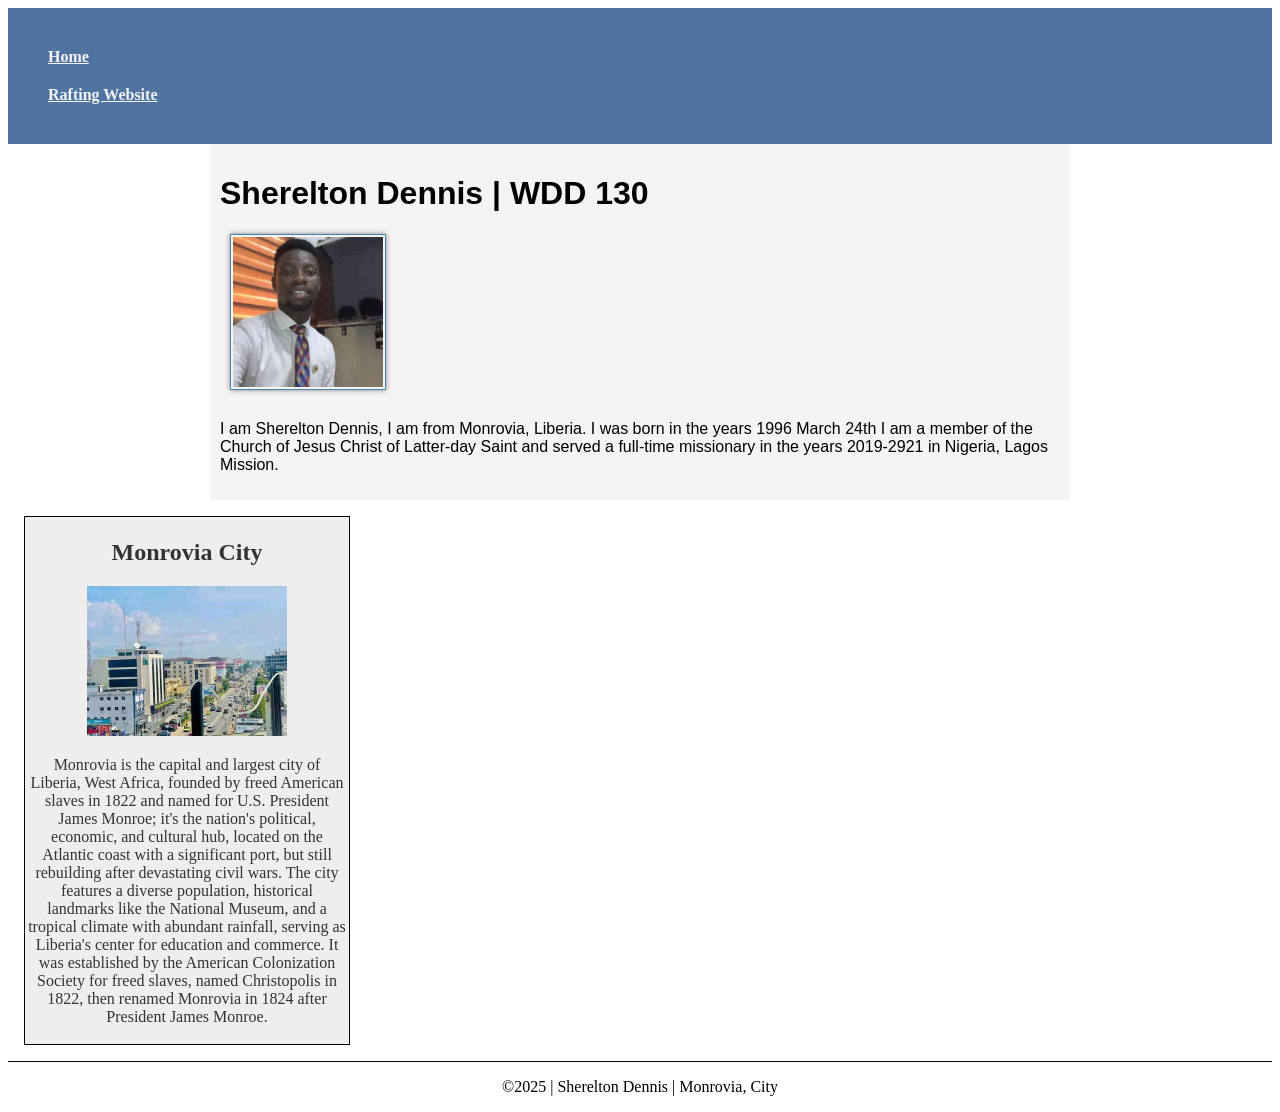
==== index.html @ 7fb6dabd "added" ====
<!DOCTYPE html>
<html lang="en-US">
<head>
    <meta charset="UTF-8">
    <meta name="viewport" content="width=device-width, initial-scale=1.0">
    <title>Sherelton Dennis | WDD 130 | Personal Homepage</title>
    <meta name="description" content="Sherelton Dennis | WDD 130 | Personal Homepage| Monrovia, Liberia">
    <meta  name="author" content="Sherelton Dennis">
    <link rel="stylesheet" href="styles/styles.css">
</head>
<body>
    <header>
        <nav >
            <a href="#">Home</a>
            <a href="wwr/">Rafting Website</a>
        </nav>
    </header>
    <main>
        <h1>Sherelton Dennis | WDD 130</h1>
        <img src="images/profile.jpg" alt="shereltondennis profile image" width="200">
        <p>I am Sherelton Dennis, I am from Monrovia, Liberia. I was born in the years 1996 March 24th
             I am a member of the Church of Jesus Christ of Latter-day Saint
            and served a full-time missionary in the years 2019-2921 in Nigeria, Lagos Mission.
         </p>
    </main>
    <aside>
        <h2>Monrovia City</h2>
        <img src="images/sinkor-monrovia1.jpg" alt="Monrovia City">
        <p>Monrovia is the capital and largest city of Liberia, West Africa, 
            founded by freed American slaves in 1822 and named for U.S. 
            President James Monroe; it's the nation's political, economic, 
            and cultural hub, located on the Atlantic coast with a significant
             port, but still rebuilding after devastating civil wars. The city
              features a diverse population, historical landmarks like the 
              National Museum, and a tropical climate with abundant rainfall, 
              serving as Liberia's center for education and commerce. It was established
               by the American Colonization Society for freed slaves, named Christopolis 
               in 1822, then renamed Monrovia in 1824 after President James Monroe.</p>
    </aside>
    
    <footer>
        <p> ©2025 | Sherelton Dennis | Monrovia, City</p>

    </footer>
    
</body>
</html>
---- styles/styles.css ----
main{
    max-width: 840px;
    margin: 0 auto;
    padding: 10px;
    font-family: Arial, sans-serif;
    background-color: #f5f3f3;
}

main img{
    width: 150px;
    height: auto;
    border: 1px solid steelblue;
    margin: 0 0 10px 10px;
    padding: 2px;
    box-shadow: 0 0 5px gray;
}
header{
    background-color: #4f74a1;
    padding: 20px;
    color: #f5f3f3;
    text-align: justify;
}

h1{
    color: #000;
}

nav{
    padding: 10px;
    background-color: #4f74a1;
}

nav a{
    color: #f5f3f3;
    padding: 10px;
    display: block;
    font-weight: bold;
}
aside{
    width: 20em;
    margin: 1em;
    border: 1px solid black;
    padding: 1em;
    background-color: #eee;
    color: #333;
    text-align: center;
    padding: 2px;
}

aside img{
    width: 200px;
    height: auto;
}

p{
    padding: 0px;
}

footer{
    margin-top: 15px;
    border-top: 1px solid #000;
    text-align: center;

}
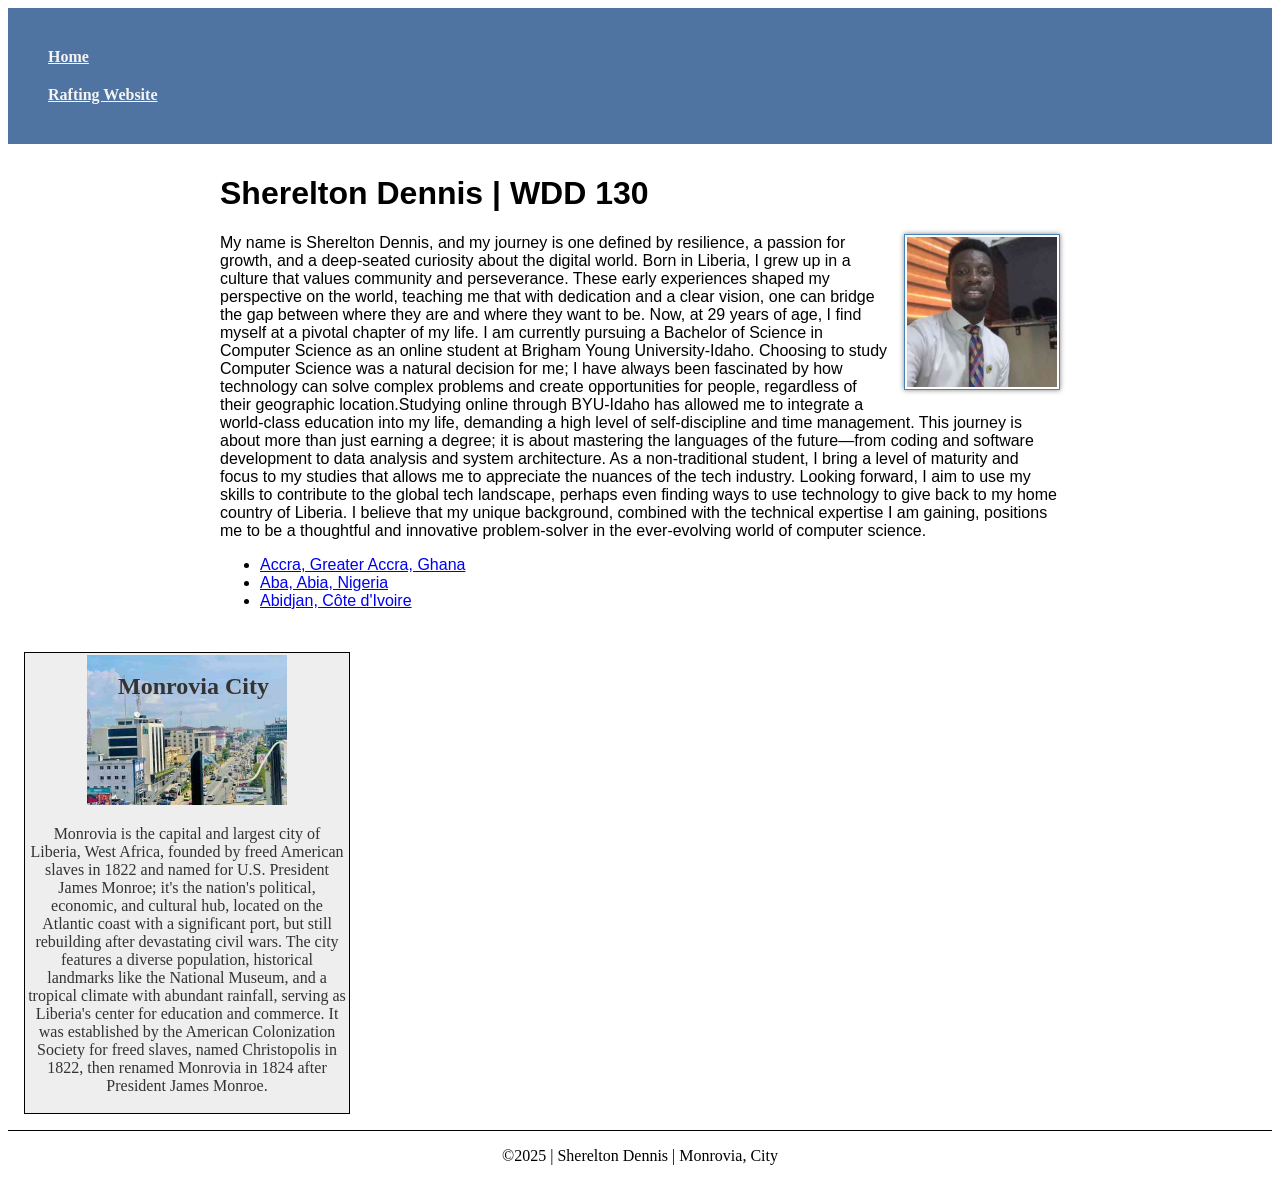
==== commit c61d2d22: "coo" ====
--- a/index.html
+++ b/index.html
@@ -18,10 +18,30 @@
     <main>
         <h1>Sherelton Dennis | WDD 130</h1>
         <img src="images/profile.jpg" alt="shereltondennis profile image" width="200">
-        <p>I am Sherelton Dennis, I am from Monrovia, Liberia. I was born in the years 1996 March 24th
-             I am a member of the Church of Jesus Christ of Latter-day Saint
-            and served a full-time missionary in the years 2019-2921 in Nigeria, Lagos Mission.
+        <p> My name is Sherelton Dennis, and my journey is one defined by resilience, a passion for growth, 
+            and a deep-seated curiosity about the digital world. Born in Liberia, I grew up in a culture that
+             values community and perseverance. These early experiences shaped my perspective on the world, 
+             teaching me that with dedication and a clear vision, one can bridge the gap between where they 
+             are and where they want to be. Now, at 29 years of age, I find myself at a pivotal chapter of my
+              life. I am currently pursuing a Bachelor of Science in Computer Science as an online student at 
+              Brigham Young University-Idaho. Choosing to study Computer Science was a natural decision for me;
+              I have always been fascinated by how technology can solve complex problems and create opportunities
+               for people, regardless of their geographic location.Studying online through BYU-Idaho has allowed
+                me to integrate a world-class education into my life, demanding a high level of self-discipline 
+                and time management. This journey is about more than just earning a degree; it is about mastering
+                 the languages of the future—from coding and software development to data analysis and system 
+                 architecture. As a non-traditional student, I bring a level of maturity and focus to my studies
+                  that allows me to appreciate the nuances of the tech industry. Looking forward, I aim to use 
+                  my skills to contribute to the global tech landscape, perhaps even finding ways to use technology
+                   to give back to my home country of Liberia. I believe that my unique background, combined 
+                   with the technical expertise I am gaining, positions me to be a thoughtful and innovative 
+                   problem-solver in the ever-evolving world of computer science.
          </p>
+         <ul>
+            <li><a href="https://www.churchofjesuschrist.org/temples/details/accra-ghana-temple?lang=eng">Accra, Greater Accra, Ghana</a></li>
+            <li><a href="https://www.churchofjesuschrist.org/temples/details/aba-nigeria-temple?lang=eng">Aba, Abia, Nigeria</a></li>
+            <li><a href="https://www.churchofjesuschrist.org/temples/details/abidjan-ivory-coast-temple?lang=eng">Abidjan, Côte d'Ivoire</a></li>
+         </ul>
     </main>
     <aside>
         <h2>Monrovia City</h2>
--- a/styles/styles.css
+++ b/styles/styles.css
@@ -3,7 +3,8 @@
     margin: 0 auto;
     padding: 10px;
     font-family: Arial, sans-serif;
-    background-color: #f5f3f3;
+    /* no background-color is needed for this part because it is not in the example video; */
+    /* background-color: #f5f3f3; */ 
 }
 
 main img{
@@ -13,6 +14,8 @@
     margin: 0 0 10px 10px;
     padding: 2px;
     box-shadow: 0 0 5px gray;
+    float: right;
+    margin: 0 0 1rem 1rem;
 }
 header{
     background-color: #4f74a1;
@@ -45,11 +48,19 @@
     color: #333;
     text-align: center;
     padding: 2px;
+    position: relative;
 }
 
 aside img{
     width: 200px;
     height: auto;
+
+}
+
+aside h2{ 
+    position: absolute;
+    top: 0px;
+    right: 80px;
 }
 
 p{
@@ -61,4 +72,20 @@
     border-top: 1px solid #000;
     text-align: center;
 
+}
+
+.ul{
+    border: 1px solid black;
+    padding: 10px;
+    margin: 1rem;
+    background-color: #727070;
+    color: #333;
+}
+
+.box{
+    border: 1px solid black;
+    padding: 10px;
+    margin: 1rem;
+    background-color: #727070;
+    color: #333;
 }
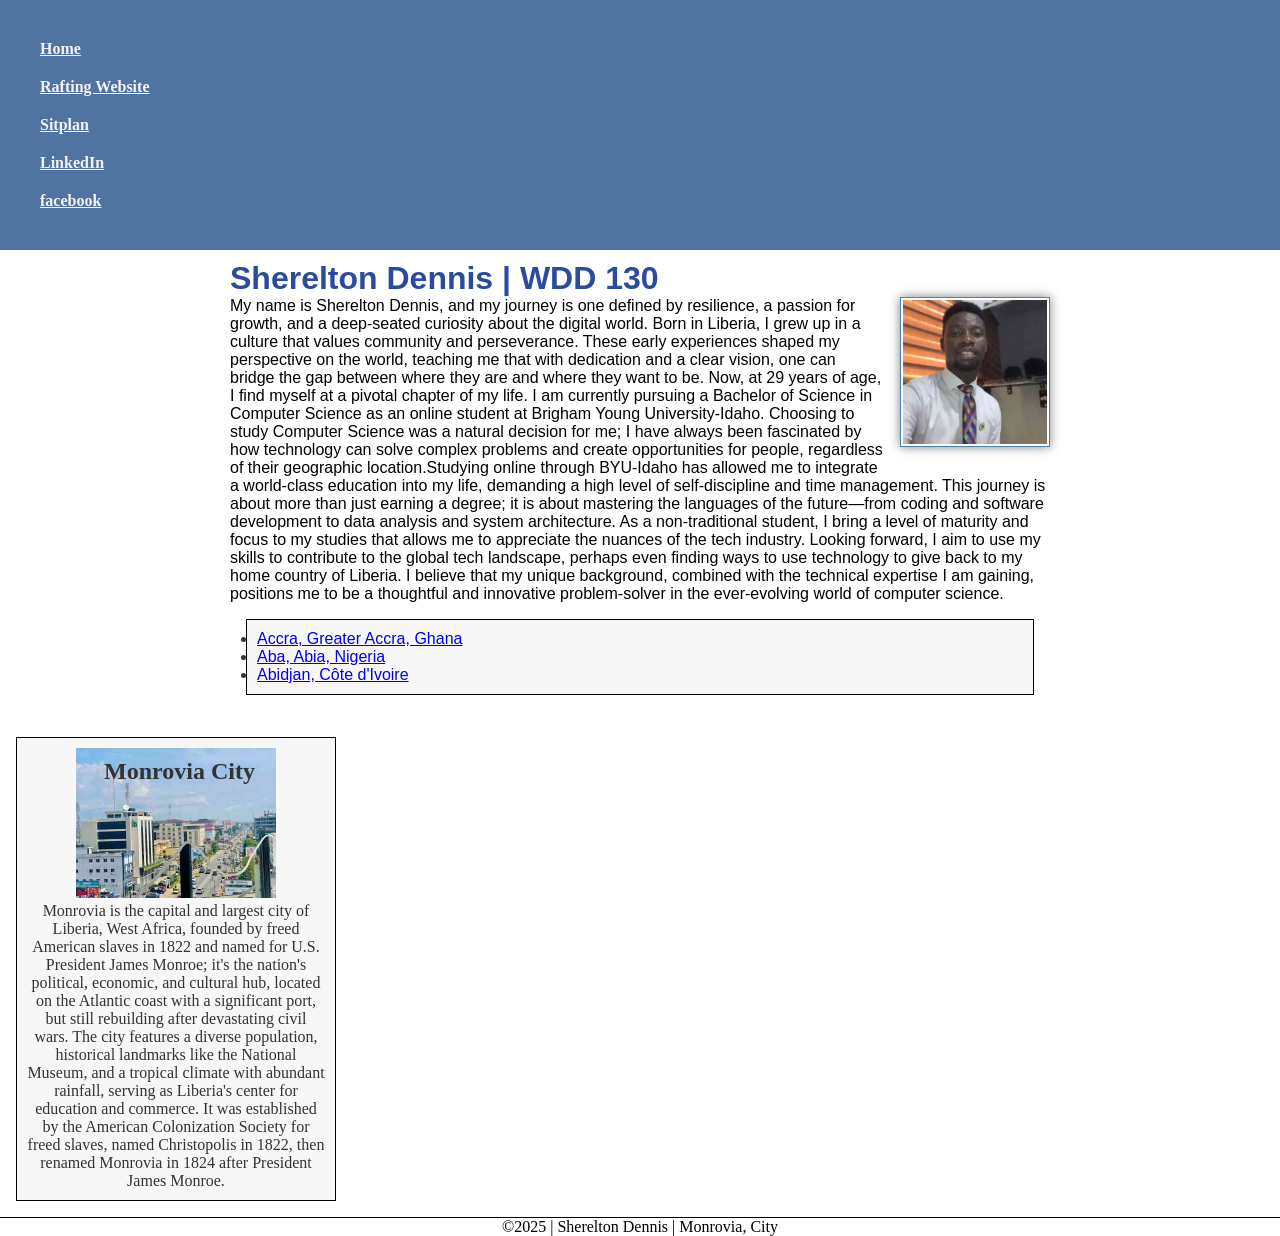
==== commit 5d513414: "week03 code along done" ====
--- a/index.html
+++ b/index.html
@@ -13,6 +13,9 @@
         <nav >
             <a href="#">Home</a>
             <a href="wwr/">Rafting Website</a>
+            <a href="#">Sitplan</a>
+            <a href="https://www.linkedin.com/in/sherelton-dennis">LinkedIn</a>
+            <a href="https://www.facebook.com/share/182ZeM1h7C/">facebook</a>
         </nav>
     </header>
     <main>
@@ -37,25 +40,26 @@
                    with the technical expertise I am gaining, positions me to be a thoughtful and innovative 
                    problem-solver in the ever-evolving world of computer science.
          </p>
-         <ul>
-            <li><a href="https://www.churchofjesuschrist.org/temples/details/accra-ghana-temple?lang=eng">Accra, Greater Accra, Ghana</a></li>
-            <li><a href="https://www.churchofjesuschrist.org/temples/details/aba-nigeria-temple?lang=eng">Aba, Abia, Nigeria</a></li>
-            <li><a href="https://www.churchofjesuschrist.org/temples/details/abidjan-ivory-coast-temple?lang=eng">Abidjan, Côte d'Ivoire</a></li>
+         <ul class="box">
+            <li><a href="https://www.churchofjesuschrist.org/temples/details/accra-ghana-temple?lang=eng" target="_blank">Accra, Greater Accra, Ghana</a></li>
+            <li><a href="https://www.churchofjesuschrist.org/temples/details/aba-nigeria-temple?lang=eng" target="_blank">Aba, Abia, Nigeria</a></li>
+            <li><a href="https://www.churchofjesuschrist.org/temples/details/abidjan-ivory-coast-temple?lang=eng" target="_blank">Abidjan, Côte d'Ivoire</a></li>
          </ul>
     </main>
-    <aside>
+    <aside class="box">
         <h2>Monrovia City</h2>
         <img src="images/sinkor-monrovia1.jpg" alt="Monrovia City">
         <p>Monrovia is the capital and largest city of Liberia, West Africa, 
             founded by freed American slaves in 1822 and named for U.S. 
             President James Monroe; it's the nation's political, economic, 
             and cultural hub, located on the Atlantic coast with a significant
-             port, but still rebuilding after devastating civil wars. The city
-              features a diverse population, historical landmarks like the 
-              National Museum, and a tropical climate with abundant rainfall, 
-              serving as Liberia's center for education and commerce. It was established
-               by the American Colonization Society for freed slaves, named Christopolis 
-               in 1822, then renamed Monrovia in 1824 after President James Monroe.</p>
+            port, but still rebuilding after devastating civil wars. The city
+            features a diverse population, historical landmarks like the 
+            National Museum, and a tropical climate with abundant rainfall, 
+            serving as Liberia's center for education and commerce. It was established
+            by the American Colonization Society for freed slaves, named Christopolis 
+            in 1822, then renamed Monrovia in 1824 after President James Monroe.</p>
+
     </aside>
     
     <footer>
--- a/styles/styles.css
+++ b/styles/styles.css
@@ -1,3 +1,9 @@
+
+*{
+    box-sizing: border-box;
+    margin: 0;
+    padding: 0;
+}
 main{
     max-width: 840px;
     margin: 0 auto;
@@ -13,7 +19,7 @@
     border: 1px solid steelblue;
     margin: 0 0 10px 10px;
     padding: 2px;
-    box-shadow: 0 0 5px gray;
+    box-shadow: 0 0 10px gray;
     float: right;
     margin: 0 0 1rem 1rem;
 }
@@ -25,7 +31,7 @@
 }
 
 h1{
-    color: #000;
+    color: #2b4c9e;
 }
 
 nav{
@@ -59,7 +65,7 @@
 
 aside h2{ 
     position: absolute;
-    top: 0px;
+    top: 20px;
     right: 80px;
 }
 
@@ -74,18 +80,20 @@
 
 }
 
+/* class selector  */
+.box{ 
+    margin: 1rem;
+    padding: 1rem;
+    border: 1px solid black;
+    padding: 10px;
+    background-color: #f8f7f7fd;
+    color: #333;
+}
+/* 
 .ul{
     border: 1px solid black;
-    padding: 10px;
+    padding: 1rem;
     margin: 1rem;
-    background-color: #727070;
+    background-color: #f8f7f7fd;
     color: #333;
-}
-
-.box{
-    border: 1px solid black;
-    padding: 10px;
-    margin: 1rem;
-    background-color: #727070;
-    color: #333;
-}+} */
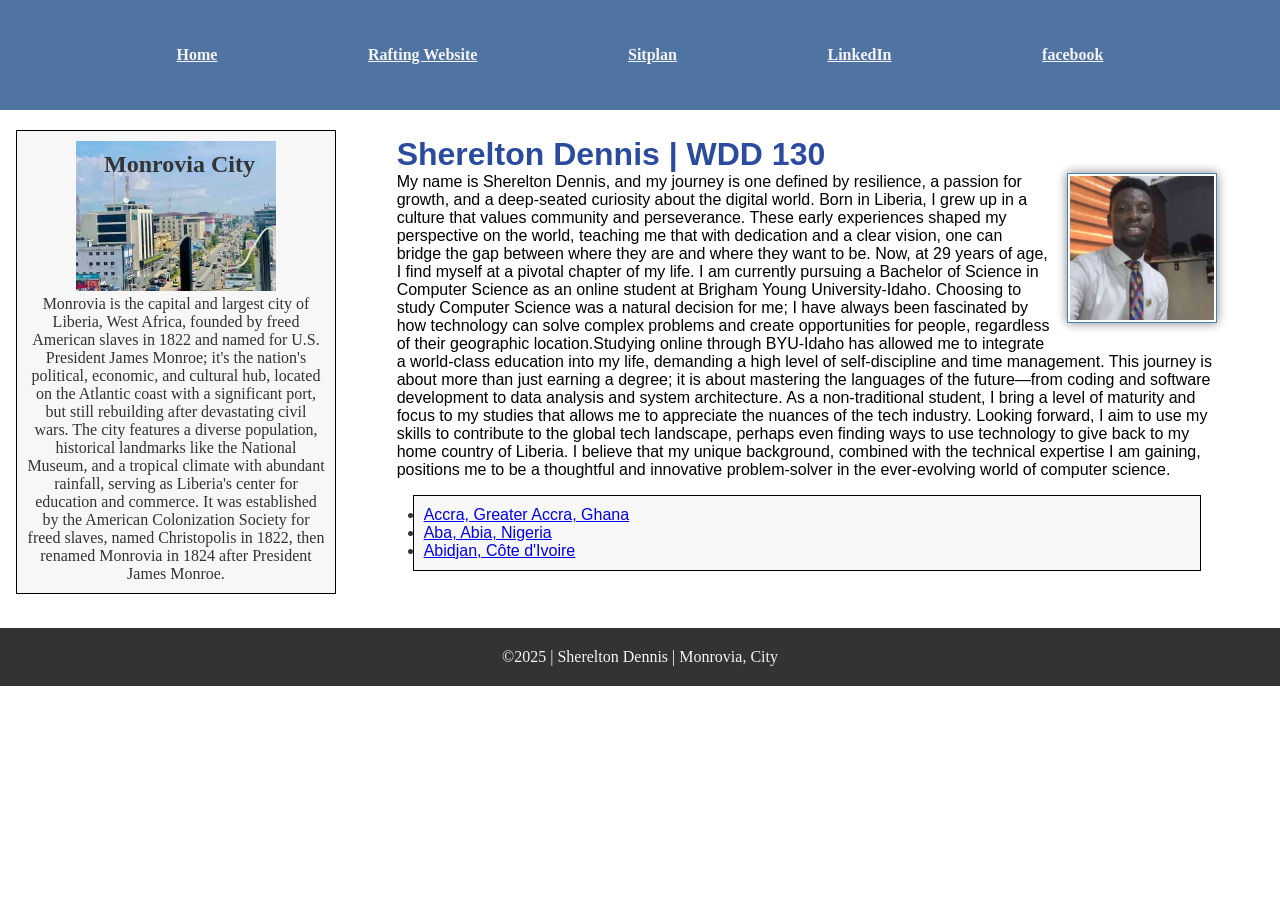
==== commit eca79d91: "ok" ====
--- a/index.html
+++ b/index.html
@@ -10,7 +10,7 @@
 </head>
 <body>
     <header>
-        <nav >
+        <nav>
             <a href="#">Home</a>
             <a href="wwr/">Rafting Website</a>
             <a href="#">Sitplan</a>
@@ -18,7 +18,8 @@
             <a href="https://www.facebook.com/share/182ZeM1h7C/">facebook</a>
         </nav>
     </header>
-    <main>
+    <div class="grid">
+     <main>
         <h1>Sherelton Dennis | WDD 130</h1>
         <img src="images/profile.jpg" alt="shereltondennis profile image" width="200">
         <p> My name is Sherelton Dennis, and my journey is one defined by resilience, a passion for growth, 
@@ -45,8 +46,8 @@
             <li><a href="https://www.churchofjesuschrist.org/temples/details/aba-nigeria-temple?lang=eng" target="_blank">Aba, Abia, Nigeria</a></li>
             <li><a href="https://www.churchofjesuschrist.org/temples/details/abidjan-ivory-coast-temple?lang=eng" target="_blank">Abidjan, Côte d'Ivoire</a></li>
          </ul>
-    </main>
-    <aside class="box">
+     </main>
+     <aside class="box">
         <h2>Monrovia City</h2>
         <img src="images/sinkor-monrovia1.jpg" alt="Monrovia City">
         <p>Monrovia is the capital and largest city of Liberia, West Africa, 
@@ -60,7 +61,8 @@
             by the American Colonization Society for freed slaves, named Christopolis 
             in 1822, then renamed Monrovia in 1824 after President James Monroe.</p>
 
-    </aside>
+     </aside>
+    </div>
     
     <footer>
         <p> ©2025 | Sherelton Dennis | Monrovia, City</p>
--- a/styles/styles.css
+++ b/styles/styles.css
@@ -9,9 +9,12 @@
     margin: 0 auto;
     padding: 10px;
     font-family: Arial, sans-serif;
-    /* no background-color is needed for this part because it is not in the example video; */
-    /* background-color: #f5f3f3; */ 
 }
+
+/* header, footer{
+    max-width: 840px;
+    margin: 0 auto;
+} */
 
 main img{
     width: 150px;
@@ -23,6 +26,20 @@
     float: right;
     margin: 0 0 1rem 1rem;
 }
+
+main{
+    margin: 1rem;
+    grid-column: 2/4;
+}
+
+aside{
+
+    width: 20rem;
+    position: relative;
+    /* grid-column: 1; */
+    grid-row: 1/2;
+}
+
 header{
     background-color: #4f74a1;
     padding: 20px;
@@ -37,6 +54,16 @@
 nav{
     padding: 10px;
     background-color: #4f74a1;
+    align-items: center;
+    padding: 1rem;
+    display: flex;
+    justify-content: space-evenly;
+}
+
+.grid{
+    display: grid;
+    align-items: center;
+
 }
 
 nav a{
@@ -75,8 +102,10 @@
 
 footer{
     margin-top: 15px;
-    border-top: 1px solid #000;
+    color: #f5f3f3;
     text-align: center;
+    background-color: #333;
+    padding: 20px;
 
 }
 
@@ -89,11 +118,3 @@
     background-color: #f8f7f7fd;
     color: #333;
 }
-/* 
-.ul{
-    border: 1px solid black;
-    padding: 1rem;
-    margin: 1rem;
-    background-color: #f8f7f7fd;
-    color: #333;
-} */
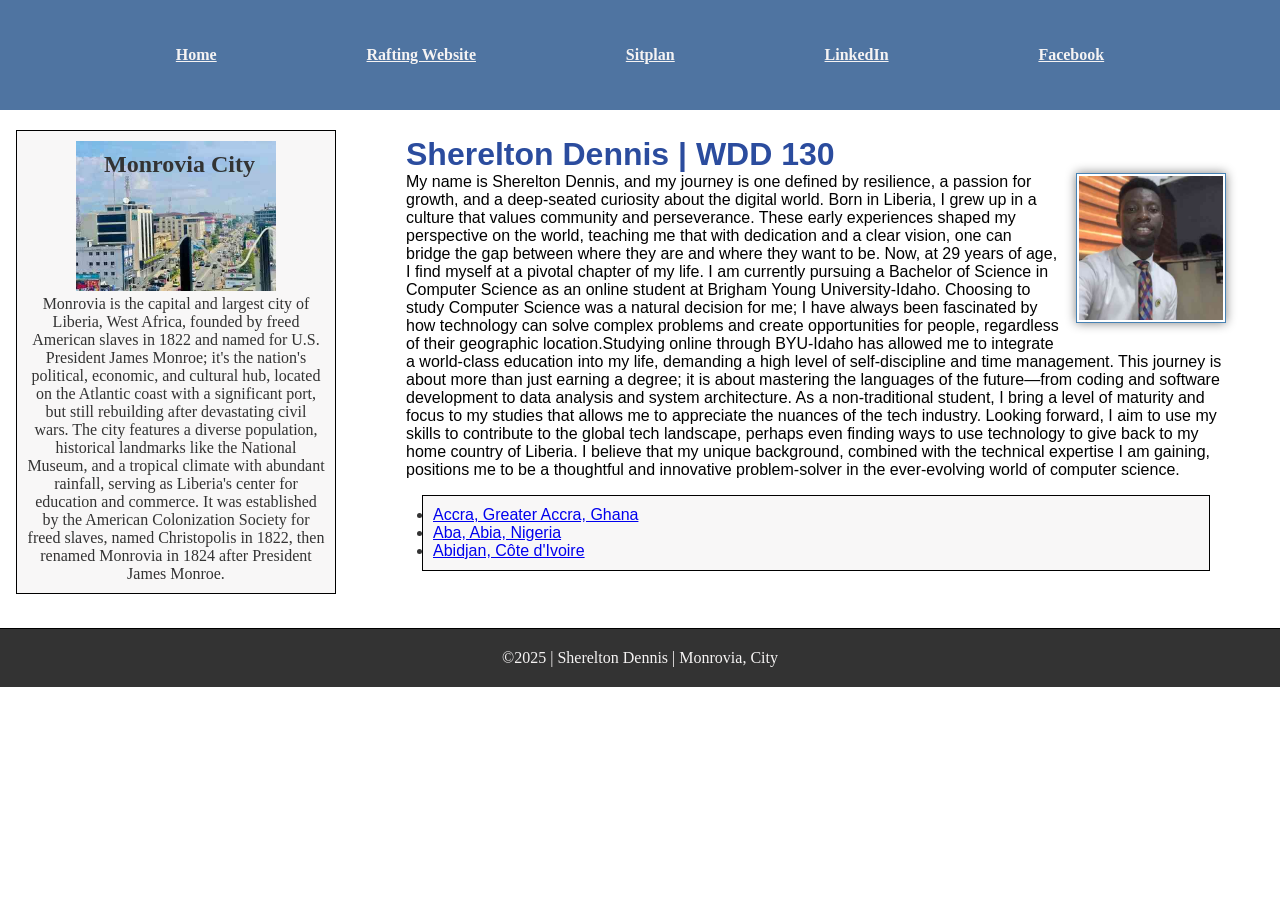
==== commit eb2b4b1e: "started" ====
--- a/index.html
+++ b/index.html
@@ -15,7 +15,7 @@
             <a href="wwr/">Rafting Website</a>
             <a href="#">Sitplan</a>
             <a href="https://www.linkedin.com/in/sherelton-dennis">LinkedIn</a>
-            <a href="https://www.facebook.com/share/182ZeM1h7C/">facebook</a>
+            <a href="https://www.facebook.com/share/182ZeM1h7C/">Facebook</a>
         </nav>
     </header>
     <div class="grid">
--- a/styles/styles.css
+++ b/styles/styles.css
@@ -29,14 +29,14 @@
 
 main{
     margin: 1rem;
-    grid-column: 2/4;
+    grid-column: 2/3;
 }
 
 aside{
 
     width: 20rem;
     position: relative;
-    /* grid-column: 1; */
+    grid-column: 1;
     grid-row: 1/2;
 }
 
@@ -73,10 +73,12 @@
     font-weight: bold;
 }
 aside{
-    width: 20em;
+    width: 20rem;
+    position: relative;
+    grid-column: 1/2;
+    grid-row: 1/2;
     margin: 1em;
     border: 1px solid black;
-    padding: 1em;
     background-color: #eee;
     color: #333;
     text-align: center;
@@ -102,6 +104,7 @@
 
 footer{
     margin-top: 15px;
+    border-top: 1px solid #000;
     color: #f5f3f3;
     text-align: center;
     background-color: #333;
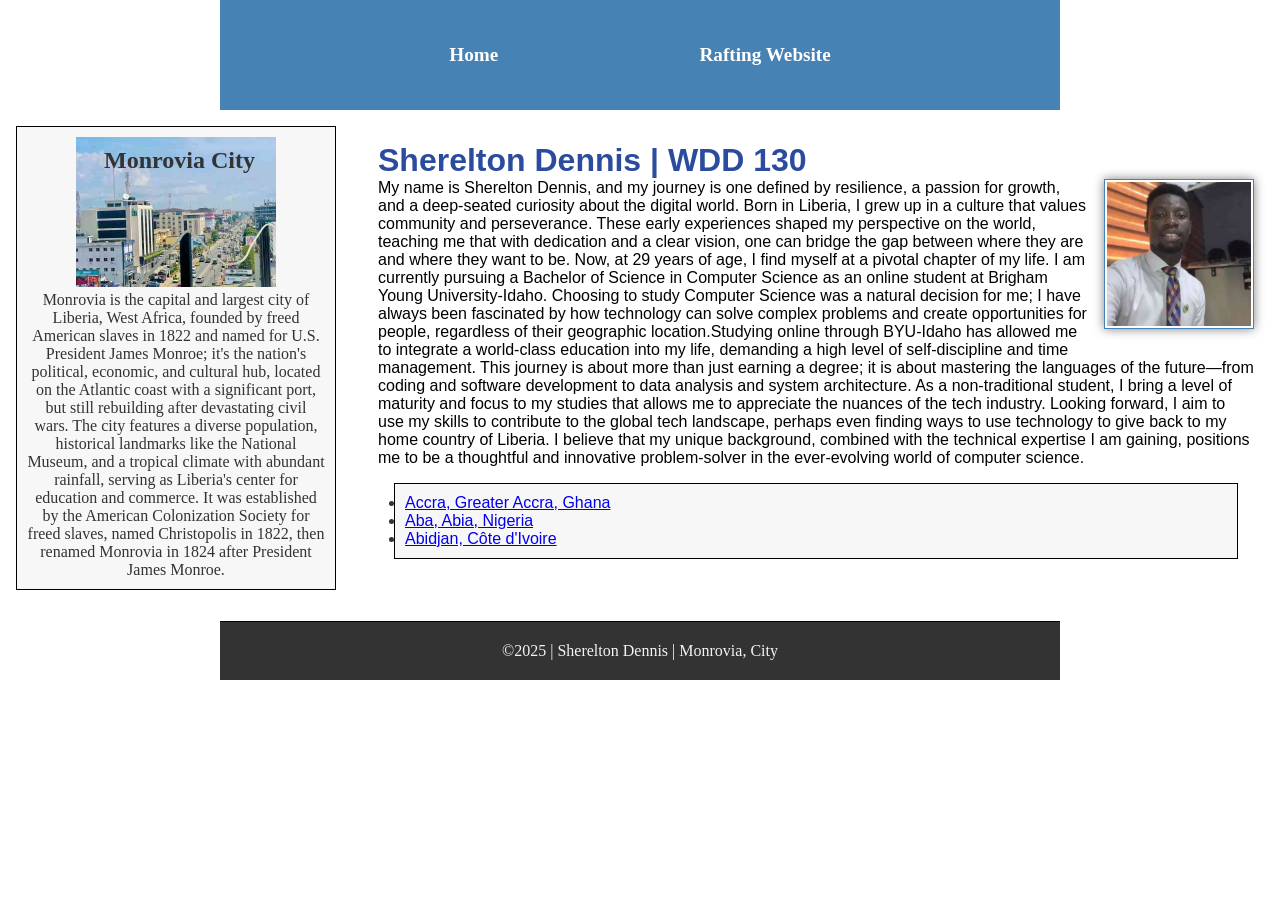
==== commit 8096b0f1: "done" ====
--- a/index.html
+++ b/index.html
@@ -13,9 +13,9 @@
         <nav>
             <a href="#">Home</a>
             <a href="wwr/">Rafting Website</a>
-            <a href="#">Sitplan</a>
+            <!-- <a href="#">Sitplan</a>
             <a href="https://www.linkedin.com/in/sherelton-dennis">LinkedIn</a>
-            <a href="https://www.facebook.com/share/182ZeM1h7C/">Facebook</a>
+            <a href="https://www.facebook.com/share/182ZeM1h7C/">Facebook</a> -->
         </nav>
     </header>
     <div class="grid">
--- a/styles/styles.css
+++ b/styles/styles.css
@@ -5,16 +5,16 @@
     padding: 0;
 }
 main{
-    max-width: 840px;
+    /* max-width: 840px; */
     margin: 0 auto;
     padding: 10px;
     font-family: Arial, sans-serif;
 }
 
-/* header, footer{
+header, footer{
     max-width: 840px;
     margin: 0 auto;
-} */
+}
 
 main img{
     width: 150px;
@@ -41,7 +41,7 @@
 }
 
 header{
-    background-color: #4f74a1;
+    background-color: steelblue;
     padding: 20px;
     color: #f5f3f3;
     text-align: justify;
@@ -52,8 +52,8 @@
 }
 
 nav{
-    padding: 10px;
-    background-color: #4f74a1;
+    padding: 0px;
+    background-color: steelblue;
     align-items: center;
     padding: 1rem;
     display: flex;
@@ -67,13 +67,16 @@
 }
 
 nav a{
-    color: #f5f3f3;
-    padding: 10px;
     display: block;
-    font-weight: bold;
+    padding: 0.5rem;
+    text-decoration: none;
+    font-size: 1.2rem;
+    font-weight: 700;
+    color: #fff;
+    
 }
 aside{
-    width: 20rem;
+    /* width: 20rem; */
     position: relative;
     grid-column: 1/2;
     grid-row: 1/2;
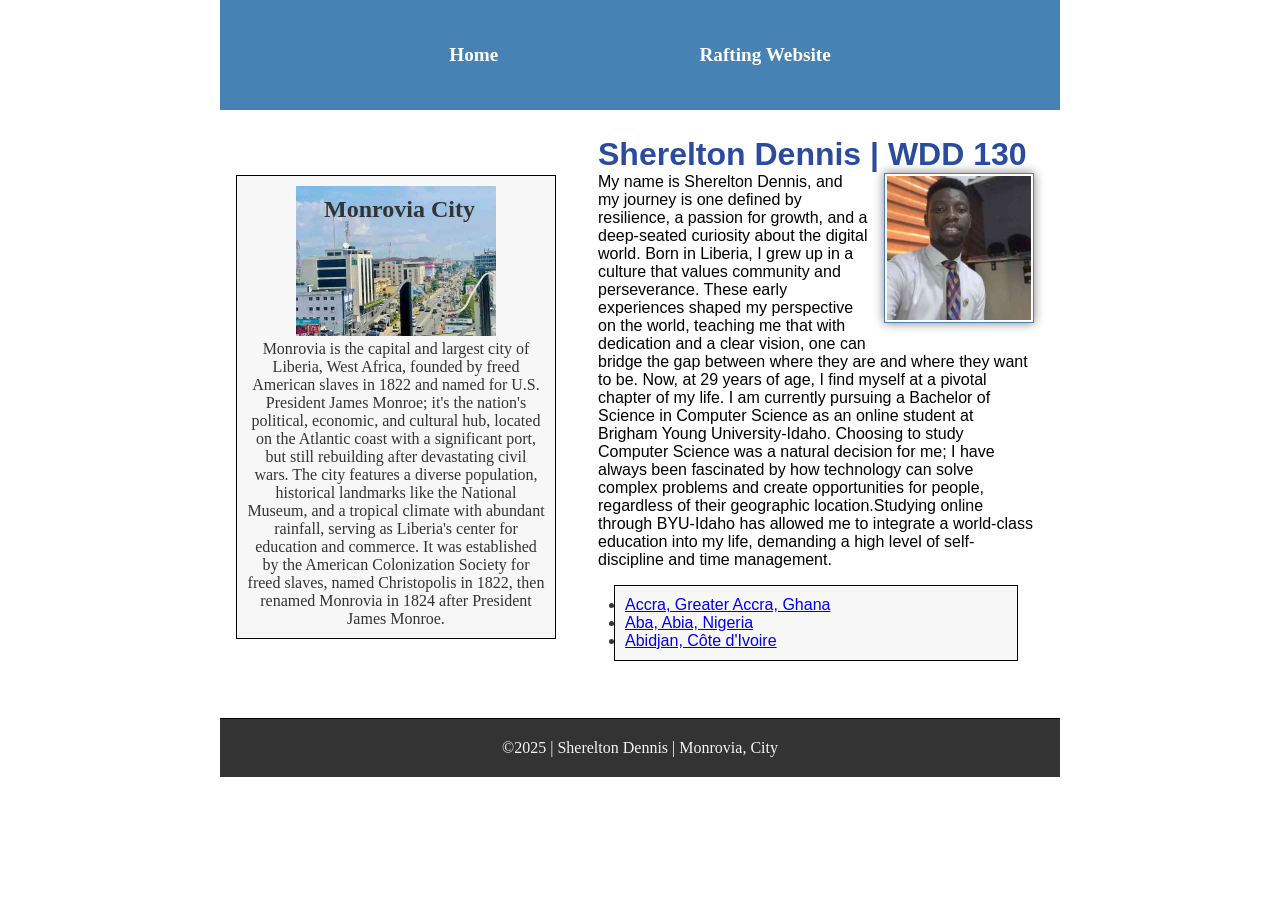
==== commit 60ac5120: "ok" ====
--- a/index.html
+++ b/index.html
@@ -2,7 +2,7 @@
 <html lang="en-US">
 <head>
     <meta charset="UTF-8">
-    <meta name="viewport" content="width=device-width, initial-scale=1.0">
+    <meta name="viewport" content="width=device-width, initial-scale=1">
     <title>Sherelton Dennis | WDD 130 | Personal Homepage</title>
     <meta name="description" content="Sherelton Dennis | WDD 130 | Personal Homepage| Monrovia, Liberia">
     <meta  name="author" content="Sherelton Dennis">
@@ -25,21 +25,14 @@
         <p> My name is Sherelton Dennis, and my journey is one defined by resilience, a passion for growth, 
             and a deep-seated curiosity about the digital world. Born in Liberia, I grew up in a culture that
              values community and perseverance. These early experiences shaped my perspective on the world, 
-             teaching me that with dedication and a clear vision, one can bridge the gap between where they 
-             are and where they want to be. Now, at 29 years of age, I find myself at a pivotal chapter of my
-              life. I am currently pursuing a Bachelor of Science in Computer Science as an online student at 
-              Brigham Young University-Idaho. Choosing to study Computer Science was a natural decision for me;
-              I have always been fascinated by how technology can solve complex problems and create opportunities
-               for people, regardless of their geographic location.Studying online through BYU-Idaho has allowed
-                me to integrate a world-class education into my life, demanding a high level of self-discipline 
-                and time management. This journey is about more than just earning a degree; it is about mastering
-                 the languages of the future—from coding and software development to data analysis and system 
-                 architecture. As a non-traditional student, I bring a level of maturity and focus to my studies
-                  that allows me to appreciate the nuances of the tech industry. Looking forward, I aim to use 
-                  my skills to contribute to the global tech landscape, perhaps even finding ways to use technology
-                   to give back to my home country of Liberia. I believe that my unique background, combined 
-                   with the technical expertise I am gaining, positions me to be a thoughtful and innovative 
-                   problem-solver in the ever-evolving world of computer science.
+            teaching me that with dedication and a clear vision, one can bridge the gap between where they 
+            are and where they want to be. Now, at 29 years of age, I find myself at a pivotal chapter of my
+            life. I am currently pursuing a Bachelor of Science in Computer Science as an online student at 
+            Brigham Young University-Idaho. Choosing to study Computer Science was a natural decision for me;
+            I have always been fascinated by how technology can solve complex problems and create opportunities
+            for people, regardless of their geographic location.Studying online through BYU-Idaho has allowed
+            me to integrate a world-class education into my life, demanding a high level of self-discipline 
+            and time management.
          </p>
          <ul class="box">
             <li><a href="https://www.churchofjesuschrist.org/temples/details/accra-ghana-temple?lang=eng" target="_blank">Accra, Greater Accra, Ghana</a></li>
--- a/styles/styles.css
+++ b/styles/styles.css
@@ -11,7 +11,7 @@
     font-family: Arial, sans-serif;
 }
 
-header, footer{
+header, .grid, footer{
     max-width: 840px;
     margin: 0 auto;
 }
